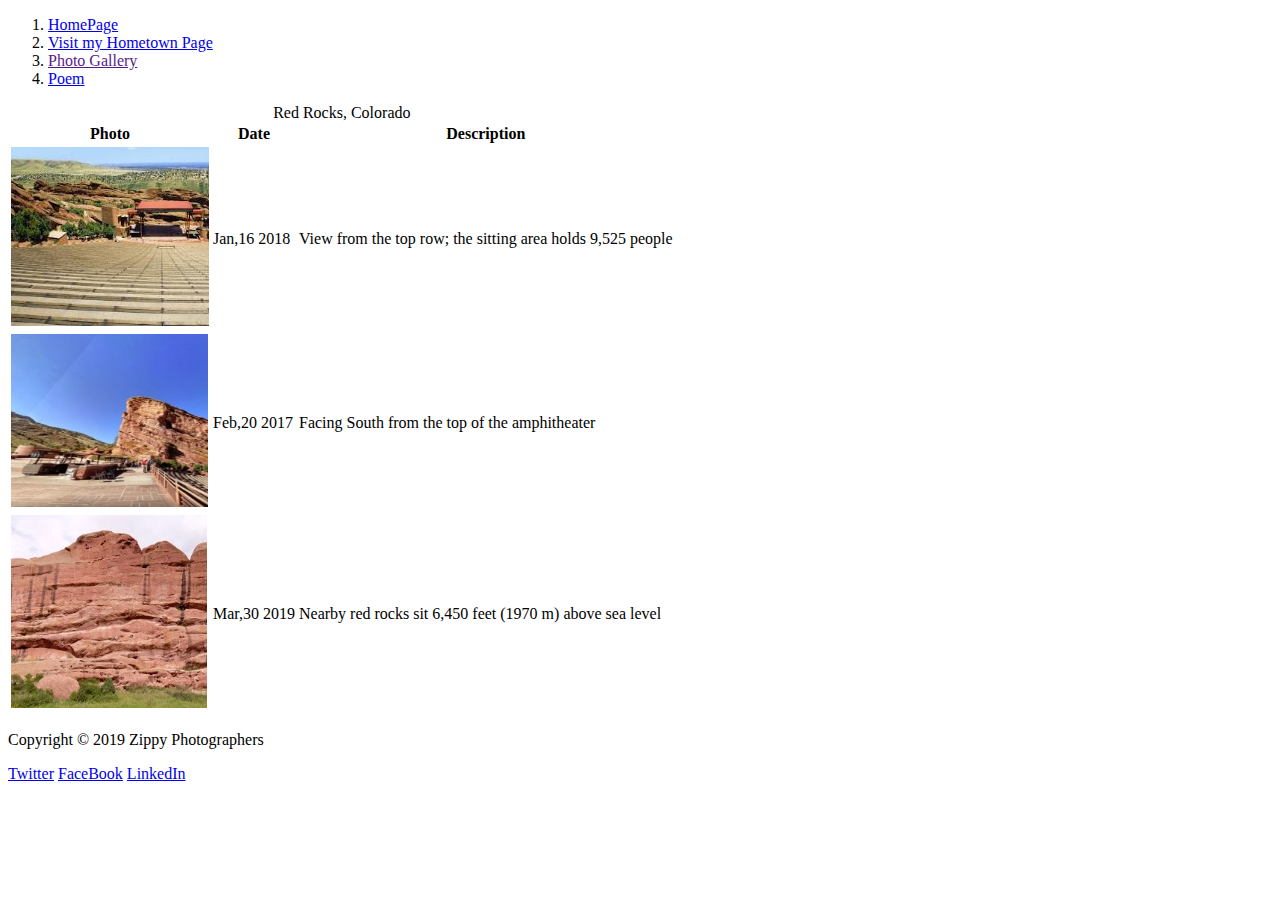
==== gallery.html @ 3e2d2381 "final edits" ====
<!DOCTYPE html>
<html lang="en">
<head>
    <meta charset="UTF-8">
    <title>Photo Gallery</title>
</head>
<body>
<header>
    <nav class="nav nav-pills nav-fill">
        <ol>
            <li><a class="nav-link active" href="/MySite/index">HomePage</a></li>
            <li><a class="nav-link active" href="/MySite/HomeTown">Visit my Hometown Page</a></li>
            <li><a class="nav-link active" href="">Photo Gallery</a></li>
            <li><a class="nav-link active" href="/MySite/poem">Poem</a></li>
        </ol>
    </nav>
</header>
<table>
    <caption>Red Rocks, Colorado</caption>
    <tr>
        <th>Photo</th>
        <th>Date</th>
        <th>Description</th>
    </tr>
    <tr>
        <td><img src="vacation1.jpg" alt="Vacation Photo"></td>
        <td>Jan,16 2018</td>
        <td>View from the top row; the sitting area holds 9,525 people</td>
    </tr>
    <tr>
        <td><img src="vacation2.jpg" alt="Vacation Photo 2"></td>
        <td>Feb,20 2017</td>
        <td>Facing South from the top of the amphitheater</td>
    </tr>
    <tr>
        <td><img src="vacation3.jpg" alt="Vacation Photo 3"></td>
        <td>Mar,30 2019</td>
        <td>Nearby red rocks sit 6,450 feet (1970 m) above sea level</td>
    </tr>
</table>
<p>Copyright © 2019 Zippy Photographers</p>
<footer>
    <p><a href="https://twitter.com/">Twitter</a>  <a href="https://www.facebook.com/">FaceBook</a>  <a href="https://www.linkedin.com/">LinkedIn</a></p>
</footer>
</body>
</html>
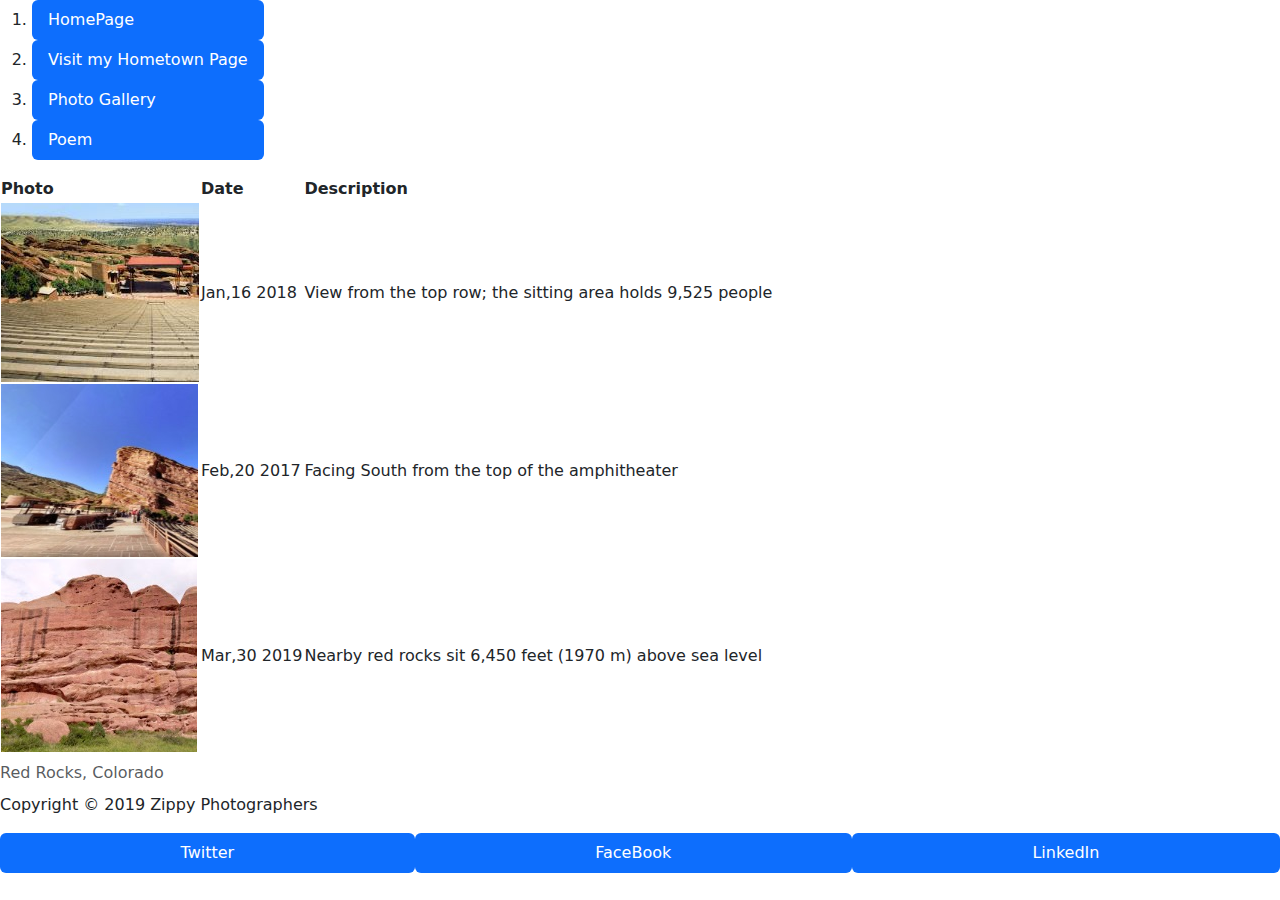
==== commit 7bb7c727: "again styling footer" ====
--- a/gallery.html
+++ b/gallery.html
@@ -3,6 +3,8 @@
 <head>
     <meta charset="UTF-8">
     <title>Photo Gallery</title>
+    <link rel="stylesheet" href="https://cdn.jsdelivr.net/npm/bootstrap@5.3.2/dist/css/bootstrap.min.css">
+    <link rel="stylesheet" href="styles.css">
 </head>
 <body>
 <header>
@@ -40,7 +42,10 @@
 </table>
 <p>Copyright © 2019 Zippy Photographers</p>
 <footer>
-    <p><a href="https://twitter.com/">Twitter</a>  <a href="https://www.facebook.com/">FaceBook</a>  <a href="https://www.linkedin.com/">LinkedIn</a></p>
+    <p class="nav nav-pills nav-fill">
+        <a class="nav-link active" href="https://twitter.com/">Twitter</a>
+        <a class="nav-link active" href="https://www.facebook.com/">FaceBook</a>
+        <a class="nav-link active" href="https://www.linkedin.com/">LinkedIn</a></p>
 </footer>
 </body>
 </html>